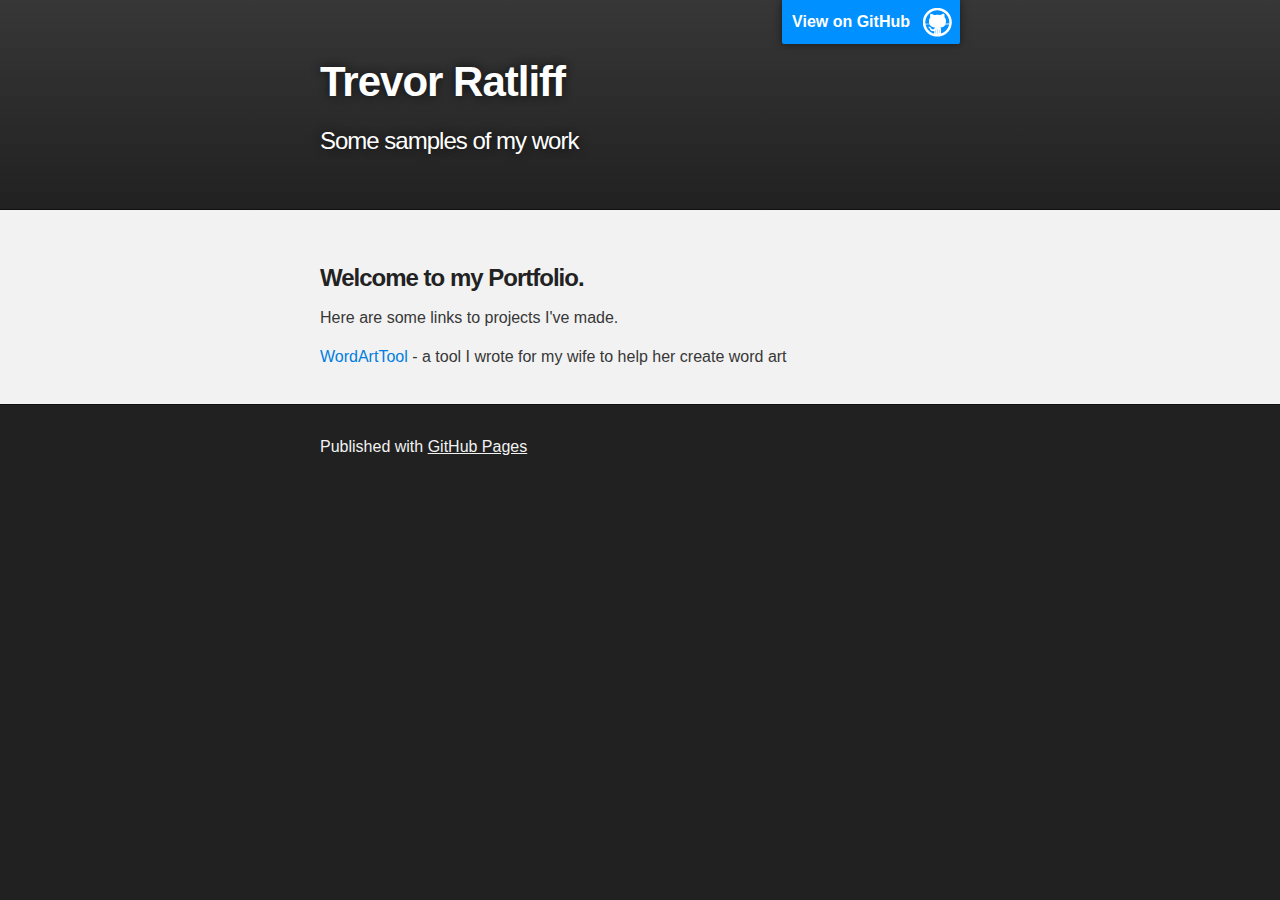
==== index.html @ de158c84 "added a link to WordArtTool" ====
<!DOCTYPE html>
<html>

  <head>
    <meta charset='utf-8' />
    <meta http-equiv="X-UA-Compatible" content="chrome=1" />
    <meta name="description" content="Trevor Ratliff : Some samples of my work" />

    <link rel="stylesheet" type="text/css" media="screen" href="stylesheets/stylesheet.css">

    <title>Trevor Ratliff</title>
  </head>

  <body>

    <!-- HEADER -->
    <div id="header_wrap" class="outer">
        <header class="inner">
          <a id="forkme_banner" href="https://github.com/trevor-ratliff">View on GitHub</a>

          <h1 id="project_title">Trevor Ratliff</h1>
          <h2 id="project_tagline">Some samples of my work</h2>

        </header>
    </div>

    <!-- MAIN CONTENT -->
    <div id="main_content_wrap" class="outer">
      <section id="main_content" class="inner">
        <h3>
<a name="welcome-to-my-portfolio" class="anchor" href="#welcome-to-my-portfolio"><span class="octicon octicon-link"></span></a>Welcome to my Portfolio.</h3>

<p>Here are some links to projects I've made.</p>
<p><a href="./WordArtTool/WordArtTool.htm">WordArtTool</a> - a tool I wrote for my wife to help her create word art</p>
      </section>
    </div>

    <!-- FOOTER  -->
    <div id="footer_wrap" class="outer">
      <footer class="inner">
        <p>Published with <a href="http://pages.github.com">GitHub Pages</a></p>
      </footer>
    </div>

    

  </body>
</html>
---- stylesheets/stylesheet.css ----
/*******************************************************************************
Slate Theme for GitHub Pages
by Jason Costello, @jsncostello
*******************************************************************************/

@import url(pygment_trac.css);

/*******************************************************************************
MeyerWeb Reset
*******************************************************************************/

html, body, div, span, applet, object, iframe,
h1, h2, h3, h4, h5, h6, p, blockquote, pre,
a, abbr, acronym, address, big, cite, code,
del, dfn, em, img, ins, kbd, q, s, samp,
small, strike, strong, sub, sup, tt, var,
b, u, i, center,
dl, dt, dd, ol, ul, li,
fieldset, form, label, legend,
table, caption, tbody, tfoot, thead, tr, th, td,
article, aside, canvas, details, embed,
figure, figcaption, footer, header, hgroup,
menu, nav, output, ruby, section, summary,
time, mark, audio, video {
  margin: 0;
  padding: 0;
  border: 0;
  font: inherit;
  vertical-align: baseline;
}

/* HTML5 display-role reset for older browsers */
article, aside, details, figcaption, figure,
footer, header, hgroup, menu, nav, section {
  display: block;
}

ol, ul {
  list-style: none;
}

table {
  border-collapse: collapse;
  border-spacing: 0;
}

/*******************************************************************************
Theme Styles
*******************************************************************************/

body {
  box-sizing: border-box;
  color:#373737;
  background: #212121;
  font-size: 16px;
  font-family: 'Myriad Pro', Calibri, Helvetica, Arial, sans-serif;
  line-height: 1.5;
  -webkit-font-smoothing: antialiased;
}

h1, h2, h3, h4, h5, h6 {
  margin: 10px 0;
  font-weight: 700;
  color:#222222;
  font-family: 'Lucida Grande', 'Calibri', Helvetica, Arial, sans-serif;
  letter-spacing: -1px;
}

h1 {
  font-size: 36px;
  font-weight: 700;
}

h2 {
  padding-bottom: 10px;
  font-size: 32px;
  background: url('../images/bg_hr.png') repeat-x bottom;
}

h3 {
  font-size: 24px;
}

h4 {
  font-size: 21px;
}

h5 {
  font-size: 18px;
}

h6 {
  font-size: 16px;
}

p {
  margin: 10px 0 15px 0;
}

footer p {
  color: #f2f2f2;
}

a {
  text-decoration: none;
  color: #007edf;
  text-shadow: none;

  transition: color 0.5s ease;
  transition: text-shadow 0.5s ease;
  -webkit-transition: color 0.5s ease;
  -webkit-transition: text-shadow 0.5s ease;
  -moz-transition: color 0.5s ease;
  -moz-transition: text-shadow 0.5s ease;
  -o-transition: color 0.5s ease;
  -o-transition: text-shadow 0.5s ease;
  -ms-transition: color 0.5s ease;
  -ms-transition: text-shadow 0.5s ease;
}

a:hover, a:focus {text-decoration: underline;}

footer a {
  color: #F2F2F2;
  text-decoration: underline;
}

em {
  font-style: italic;
}

strong {
  font-weight: bold;
}

img {
  position: relative;
  margin: 0 auto;
  max-width: 739px;
  padding: 5px;
  margin: 10px 0 10px 0;
  border: 1px solid #ebebeb;

  box-shadow: 0 0 5px #ebebeb;
  -webkit-box-shadow: 0 0 5px #ebebeb;
  -moz-box-shadow: 0 0 5px #ebebeb;
  -o-box-shadow: 0 0 5px #ebebeb;
  -ms-box-shadow: 0 0 5px #ebebeb;
}

p img {
  display: inline;
  margin: 0;
  padding: 0;
  vertical-align: middle;
  text-align: center;
  border: none;
}

pre, code {
  width: 100%;
  color: #222;
  background-color: #fff;

  font-family: Monaco, "Bitstream Vera Sans Mono", "Lucida Console", Terminal, monospace;
  font-size: 14px;

  border-radius: 2px;
  -moz-border-radius: 2px;
  -webkit-border-radius: 2px;
}

pre {
  width: 100%;
  padding: 10px;
  box-shadow: 0 0 10px rgba(0,0,0,.1);
  overflow: auto;
}

code {
  padding: 3px;
  margin: 0 3px;
  box-shadow: 0 0 10px rgba(0,0,0,.1);
}

pre code {
  display: block;
  box-shadow: none;
}

blockquote {
  color: #666;
  margin-bottom: 20px;
  padding: 0 0 0 20px;
  border-left: 3px solid #bbb;
}


ul, ol, dl {
  margin-bottom: 15px
}

ul {
  list-style: inside;
  padding-left: 20px;
}

ol {
  list-style: decimal inside;
  padding-left: 20px;
}

dl dt {
  font-weight: bold;
}

dl dd {
  padding-left: 20px;
  font-style: italic;
}

dl p {
  padding-left: 20px;
  font-style: italic;
}

hr {
  height: 1px;
  margin-bottom: 5px;
  border: none;
  background: url('../images/bg_hr.png') repeat-x center;
}

table {
  border: 1px solid #373737;
  margin-bottom: 20px;
  text-align: left;
 }

th {
  font-family: 'Lucida Grande', 'Helvetica Neue', Helvetica, Arial, sans-serif;
  padding: 10px;
  background: #373737;
  color: #fff;
 }

td {
  padding: 10px;
  border: 1px solid #373737;
 }

form {
  background: #f2f2f2;
  padding: 20px;
}

/*******************************************************************************
Full-Width Styles
*******************************************************************************/

.outer {
  width: 100%;
}

.inner {
  position: relative;
  max-width: 640px;
  padding: 20px 10px;
  margin: 0 auto;
}

#forkme_banner {
  display: block;
  position: absolute;
  top:0;
  right: 10px;
  z-index: 10;
  padding: 10px 50px 10px 10px;
  color: #fff;
  background: url('../images/blacktocat.png') #0090ff no-repeat 95% 50%;
  font-weight: 700;
  box-shadow: 0 0 10px rgba(0,0,0,.5);
  border-bottom-left-radius: 2px;
  border-bottom-right-radius: 2px;
}

#header_wrap {
  background: #212121;
  background: -moz-linear-gradient(top, #373737, #212121);
  background: -webkit-linear-gradient(top, #373737, #212121);
  background: -ms-linear-gradient(top, #373737, #212121);
  background: -o-linear-gradient(top, #373737, #212121);
  background: linear-gradient(top, #373737, #212121);
}

#header_wrap .inner {
  padding: 50px 10px 30px 10px;
}

#project_title {
  margin: 0;
  color: #fff;
  font-size: 42px;
  font-weight: 700;
  text-shadow: #111 0px 0px 10px;
}

#project_tagline {
  color: #fff;
  font-size: 24px;
  font-weight: 300;
  background: none;
  text-shadow: #111 0px 0px 10px;
}

#downloads {
  position: absolute;
  width: 210px;
  z-index: 10;
  bottom: -40px;
  right: 0;
  height: 70px;
  background: url('../images/icon_download.png') no-repeat 0% 90%;
}

.zip_download_link {
  display: block;
  float: right;
  width: 90px;
  height:70px;
  text-indent: -5000px;
  overflow: hidden;
  background: url(../images/sprite_download.png) no-repeat bottom left;
}

.tar_download_link {
  display: block;
  float: right;
  width: 90px;
  height:70px;
  text-indent: -5000px;
  overflow: hidden;
  background: url(../images/sprite_download.png) no-repeat bottom right;
  margin-left: 10px;
}

.zip_download_link:hover {
  background: url(../images/sprite_download.png) no-repeat top left;
}

.tar_download_link:hover {
  background: url(../images/sprite_download.png) no-repeat top right;
}

#main_content_wrap {
  background: #f2f2f2;
  border-top: 1px solid #111;
  border-bottom: 1px solid #111;
}

#main_content {
  padding-top: 40px;
}

#footer_wrap {
  background: #212121;
}



/*******************************************************************************
Small Device Styles
*******************************************************************************/

@media screen and (max-width: 480px) {
  body {
    font-size:14px;
  }

  #downloads {
    display: none;
  }

  .inner {
    min-width: 320px;
    max-width: 480px;
  }

  #project_title {
  font-size: 32px;
  }

  h1 {
    font-size: 28px;
  }

  h2 {
    font-size: 24px;
  }

  h3 {
    font-size: 21px;
  }

  h4 {
    font-size: 18px;
  }

  h5 {
    font-size: 14px;
  }

  h6 {
    font-size: 12px;
  }

  code, pre {
    min-width: 320px;
    max-width: 480px;
    font-size: 11px;
  }

}
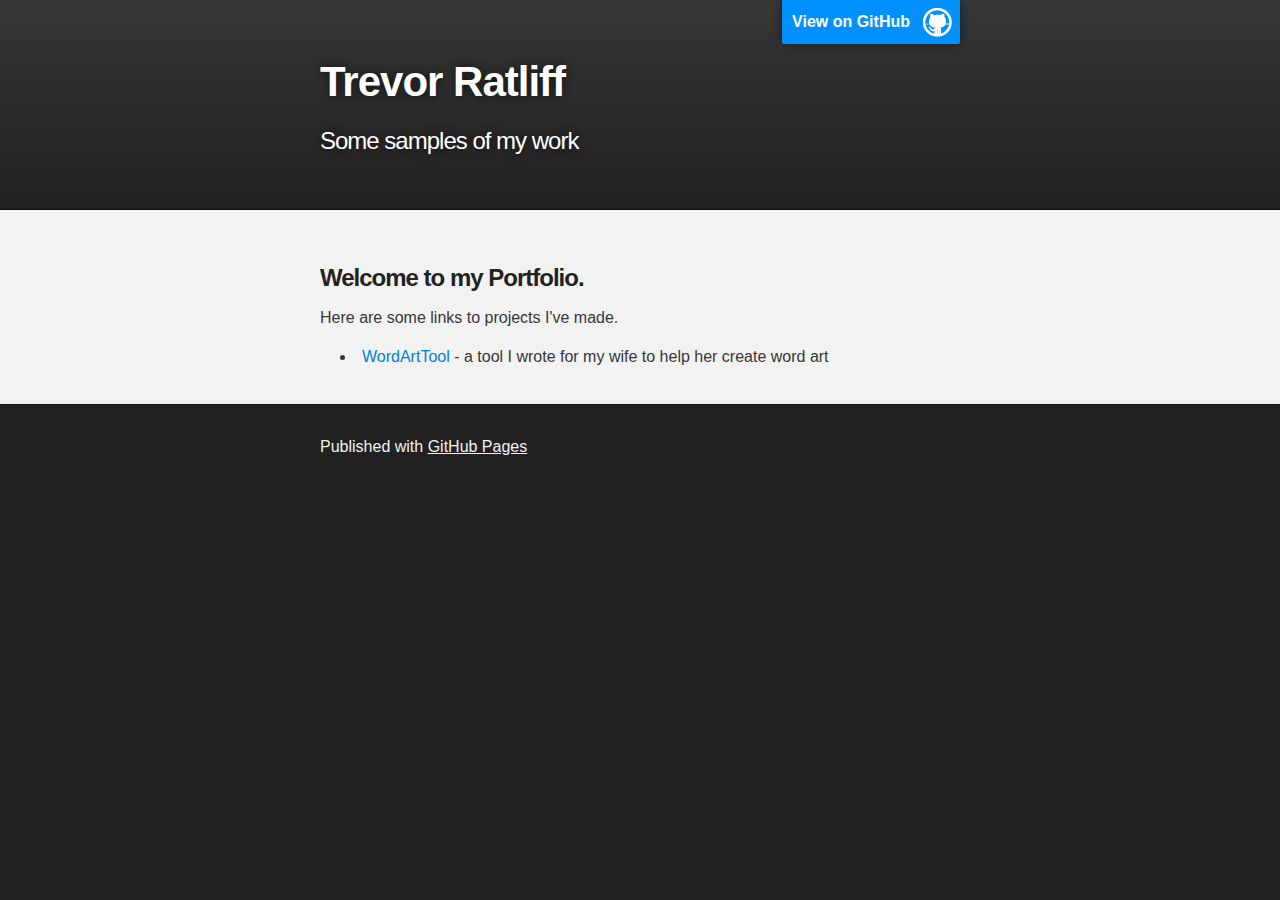
==== commit 5e0ed16e: "reformatting the link list" ====
--- a/index.html
+++ b/index.html
@@ -28,10 +28,13 @@
     <div id="main_content_wrap" class="outer">
       <section id="main_content" class="inner">
         <h3>
-<a name="welcome-to-my-portfolio" class="anchor" href="#welcome-to-my-portfolio"><span class="octicon octicon-link"></span></a>Welcome to my Portfolio.</h3>
+          <a name="welcome-to-my-portfolio" class="anchor" href="#welcome-to-my-portfolio"><span class="octicon octicon-link"></span></a>Welcome to my Portfolio.
+        </h3>
 
-<p>Here are some links to projects I've made.</p>
-<p><a href="./WordArtTool/WordArtTool.htm">WordArtTool</a> - a tool I wrote for my wife to help her create word art</p>
+        <p>Here are some links to projects I've made.</p>
+        <ul>
+          <li><a target="_blank" href="./WordArtTool/WordArtTool.htm">WordArtTool</a> - a tool I wrote for my wife to help her create word art</li>
+        </ul>
       </section>
     </div>
 
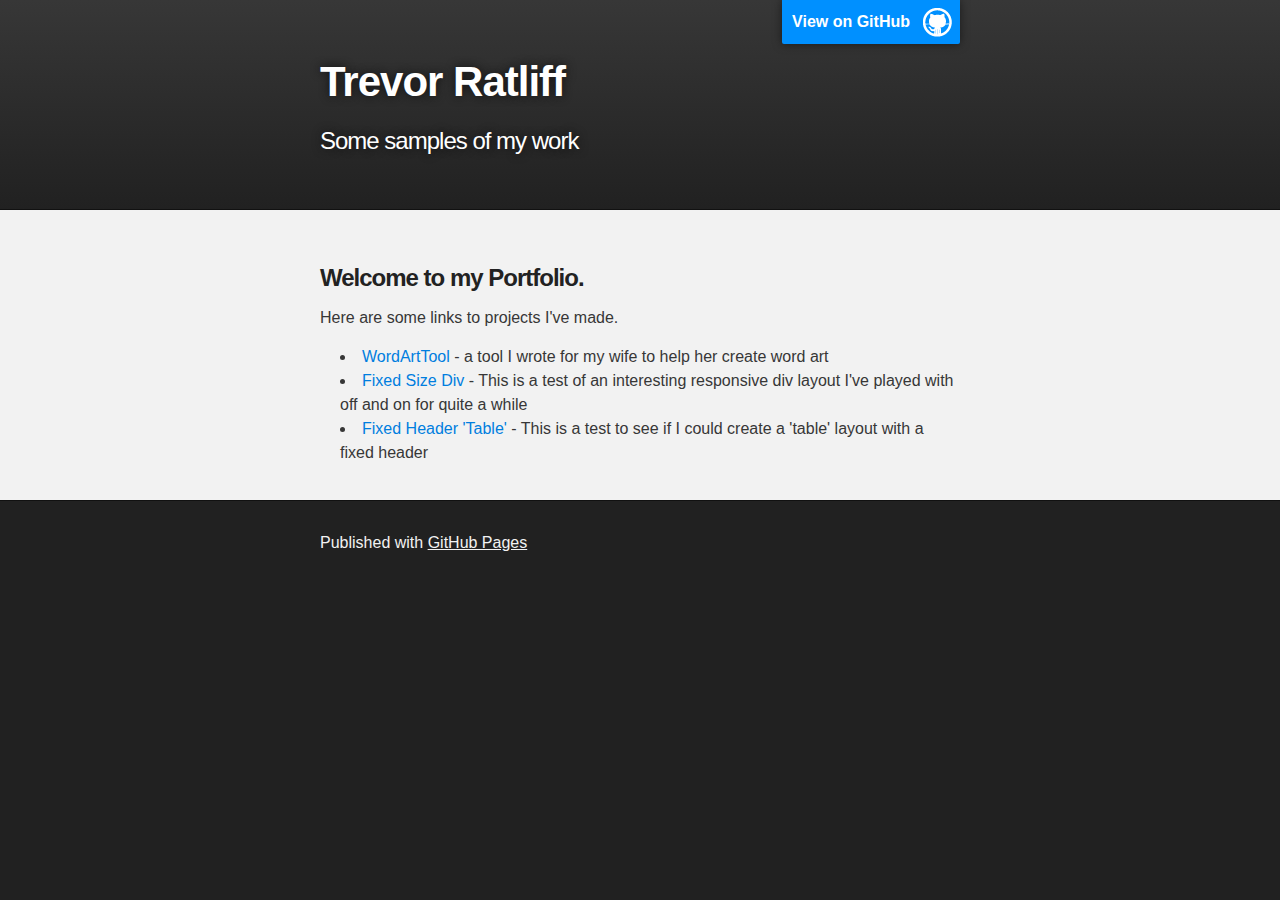
==== commit 074f435b: "added some more links" ====
--- a/index.html
+++ b/index.html
@@ -34,6 +34,8 @@
         <p>Here are some links to projects I've made.</p>
         <ul>
           <li><a target="_blank" href="./WordArtTool/WordArtTool.htm">WordArtTool</a> - a tool I wrote for my wife to help her create word art</li>
+          <li><a target="_blank" href="./HtmlTools/LayoutTests/Test.htm">Fixed Size Div</a> - This is a test of an interesting responsive div layout I've played with off and on for quite a while</li>
+          <li><a target="_blank" href="./HtmlTools/LayoutTests/tableTests.htm">Fixed Header 'Table'</a> - This is a test to see if I could create a 'table' layout with a fixed header</li>
         </ul>
       </section>
     </div>
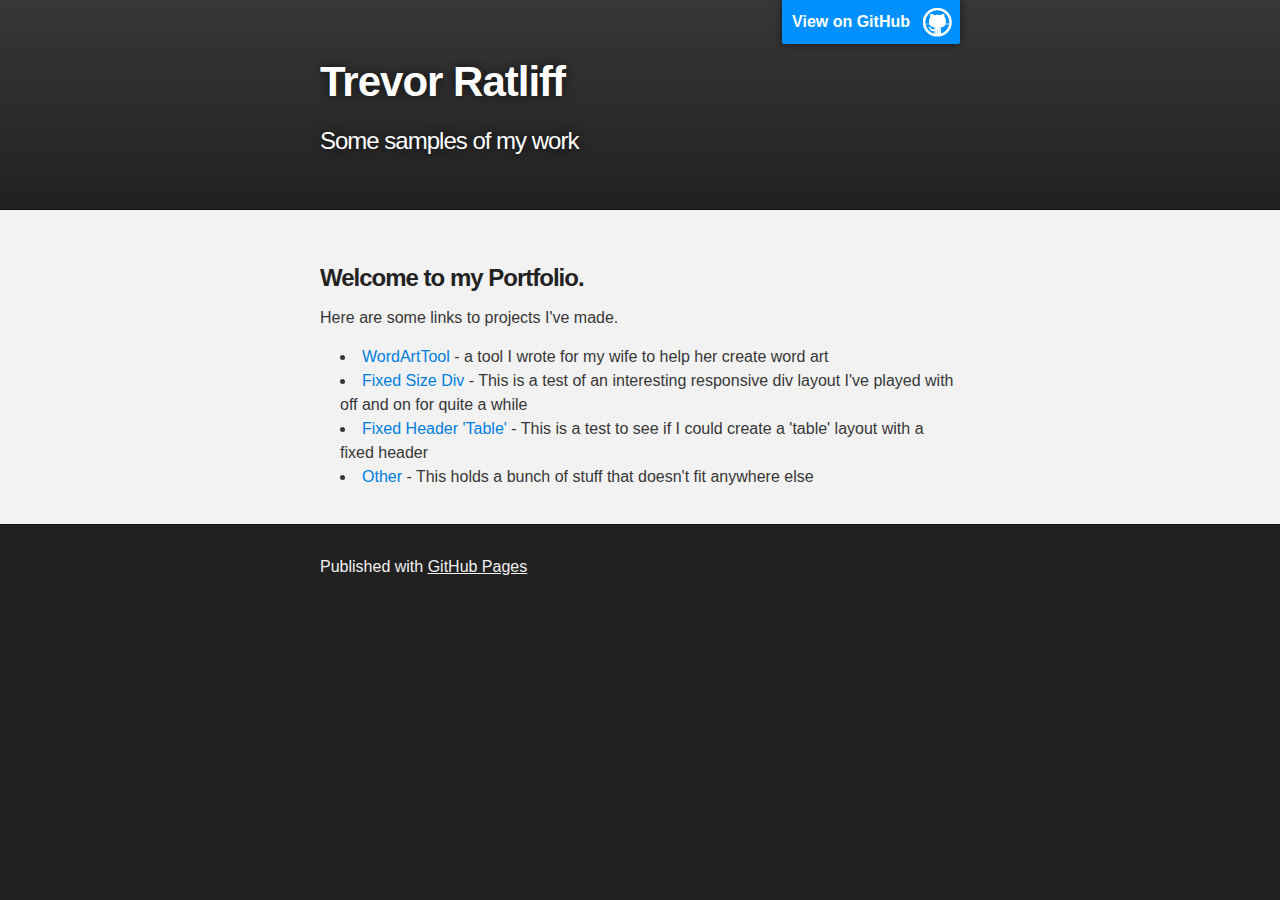
==== commit 38e10333: "adding a link to my 'other' repository" ====
--- a/index.html
+++ b/index.html
@@ -36,6 +36,7 @@
           <li><a target="_blank" href="./WordArtTool/WordArtTool.htm">WordArtTool</a> - a tool I wrote for my wife to help her create word art</li>
           <li><a target="_blank" href="./HtmlTools/LayoutTests/Test.htm">Fixed Size Div</a> - This is a test of an interesting responsive div layout I've played with off and on for quite a while</li>
           <li><a target="_blank" href="./HtmlTools/LayoutTests/tableTests.htm">Fixed Header 'Table'</a> - This is a test to see if I could create a 'table' layout with a fixed header</li>
+          <li><a target="_blank" href="./other/">Other</a> - This holds a bunch of stuff that doesn't fit anywhere else</li>
         </ul>
       </section>
     </div>
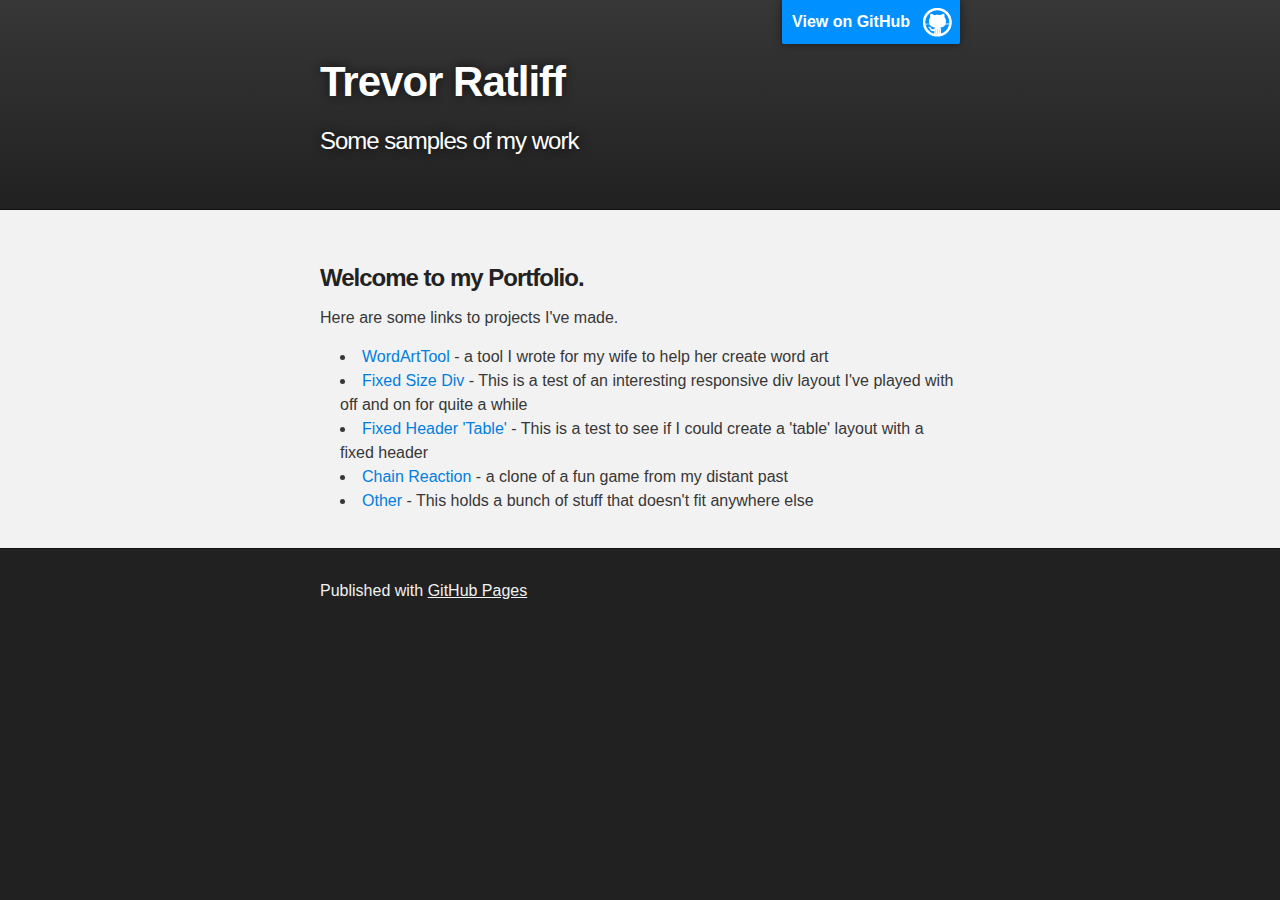
==== commit 4d659c59: "adding Chain Reaction to my portfolio" ====
--- a/index.html
+++ b/index.html
@@ -34,8 +34,9 @@
         <p>Here are some links to projects I've made.</p>
         <ul>
           <li><a target="_blank" href="./WordArtTool/WordArtTool.htm">WordArtTool</a> - a tool I wrote for my wife to help her create word art</li>
-          <li><a target="_blank" href="./HtmlTools/LayoutTests/Test.htm">Fixed Size Div</a> - This is a test of an interesting responsive div layout I've played with off and on for quite a while</li>
+          <li><a target="_blank" href="./HtmlTools/LayoutTests/test.htm">Fixed Size Div</a> - This is a test of an interesting responsive div layout I've played with off and on for quite a while</li>
           <li><a target="_blank" href="./HtmlTools/LayoutTests/tableTests.htm">Fixed Header 'Table'</a> - This is a test to see if I could create a 'table' layout with a fixed header</li>
+          <li><a target="_blank" href="./ChainReactionClone/ChainReaction.html">Chain Reaction</a> - a clone of a fun game from my distant past</li>
           <li><a target="_blank" href="./other/">Other</a> - This holds a bunch of stuff that doesn't fit anywhere else</li>
         </ul>
       </section>
